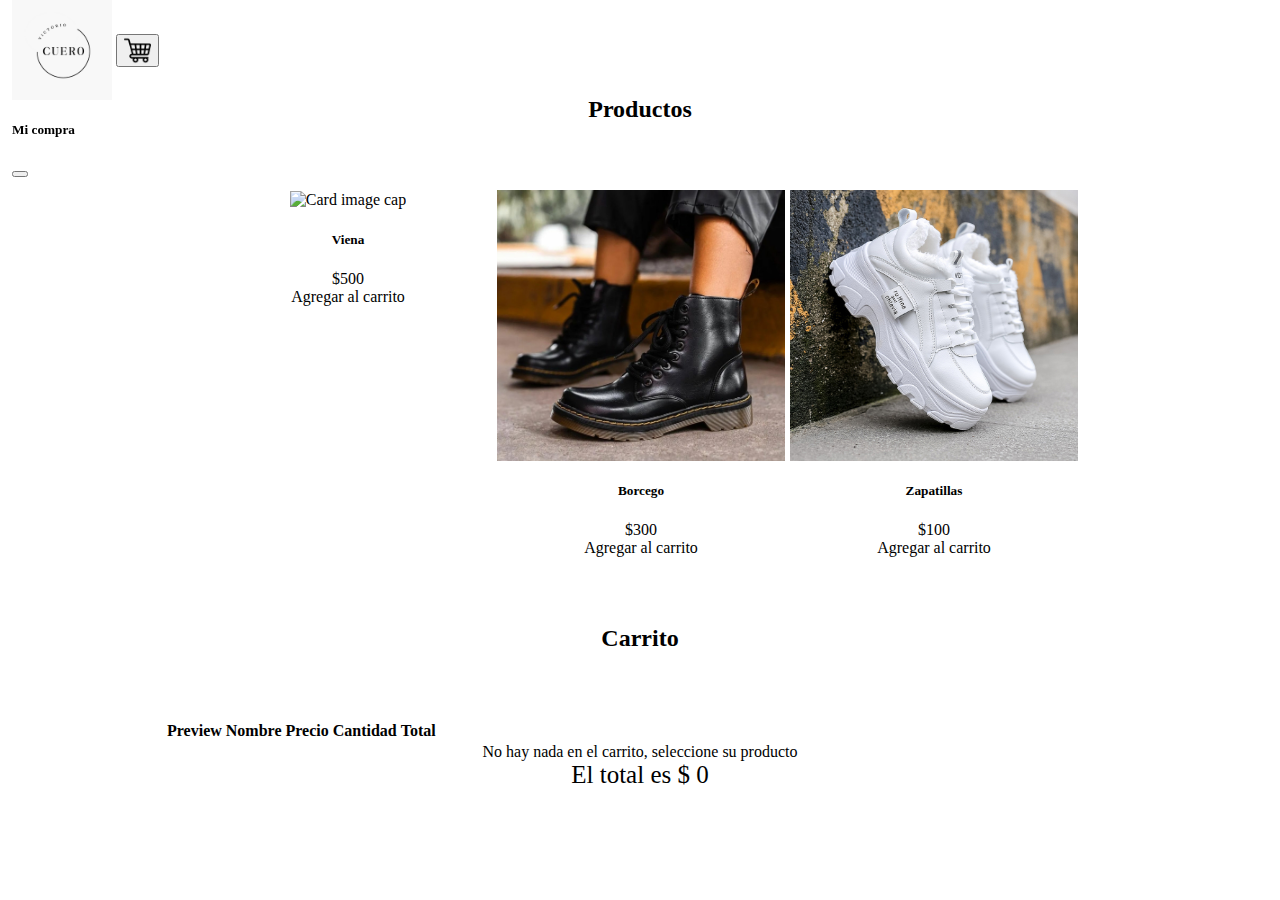
==== index.html @ 4e66efd5 "first commit" ====
<!DOCTYPE html>
<html lang="en">
<head>
  <meta charset="UTF-8">
  <meta name="viewport" content="width=device-width, initial-scale=1.0">
  <link href="https://cdn.jsdelivr.net/npm/bootstrap@5.3.0-alpha3/dist/css/bootstrap.min.css" rel="stylesheet"
    integrity="sha384-KK94CHFLLe+nY2dmCWGMq91rCGa5gtU4mk92HdvYe+M/SXH301p5ILy+dN9+nJOZ" crossorigin="anonymous">
  <link rel="stylesheet" href="/style.css">

  <title>Document</title>
  <script src="https://cdn.jsdelivr.net/npm/sweetalert2@11"></script>

</head>
<body>
  <nav class="navbar bg-light fixed-top">
    <div class="container-fluid">
     <img src="./img/cuero_logo.png" class="logo" alt="">
      <button class="navbar-toggler" type="button" data-bs-toggle="offcanvas" data-bs-target="#offcanvasNavbar" aria-controls="offcanvasNavbar">
        <img src="./img/carrito.png" class="logo_carrito" alt="">
      </button>
      <div class="offcanvas offcanvas-end" tabindex="-1" id="offcanvasNavbar" aria-labelledby="offcanvasNavbarLabel">
        <div class="offcanvas-header">
          <h5 class="offcanvas-title" id="offcanvasNavbarLabel">Mi compra</h5>
          <button type="button" class="btn-close" data-bs-dismiss="offcanvas" aria-label="Close"></button>
        </div>
        <div class="offcanvas-body">
          <ul class="contendor-carrito1">
            
            
           
          </ul>
         
        </div>
      </div>
    </div>
  </nav>

  <main>
 
    <section>
      <h2>Productos</h2>
      <ul class="lista-productos">
      
</div>
      </ul>
    </section>
    <section>
      <h2>Carrito</h2>
      <div class="carrito">
        <table class="table table-sm table-dark">
          <thead>
            <tr>
              <th scope="col">Preview</th>
              <th scope="col">Nombre</th>
              <th scope="col">Precio</th>
              <th scope="col">Cantidad</th>
              <th scope="col">Total</th>
            </tr>
          </thead>
          <tbody class="contendor-carrito">
           
          </tbody>
         
        </table>
        
        

      </div>
     
      <div class="btn-box">
        <div class="boton-total">
        </div>
        <div class="vaciarCarrito" >
        </div>
      </div>
      <div class="vacio">
      </div>
     
      
      <div class="total-final" >
      </div>
    
    </section> 
  </main> 

  
 
 
  <script src="productos.js"></script>
  <script src="/app.js"></script>
  <script src="https://cdn.jsdelivr.net/npm/bootstrap@5.3.0-alpha3/dist/js/bootstrap.bundle.min.js"
  integrity="sha384-ENjdO4Dr2bkBIFxQpeoTz1HIcje39Wm4jDKdf19U8gI4ddQ3GYNS7NTKfAdVQSZe" crossorigin="anonymous">
  </script>
</body>
</html>
---- style.css ----
.navbar {
  position: relative;
  display: flex;
  flex-wrap: wrap;
  align-items: center;
  justify-content: space-between;
  padding: 0px;
  position: fixed;
  top: 0;
  width: 100%;
  z-index: 5;
}
.navbar .logo {
  width: 100px;
  opacity: 1;
}
.navbar .logo_carrito {
  width: 40px;
  align-items: center;
  justify-content: center;
}

.header-index {
  display: 1;
  justify-content: space-between;
  align-items: center;
  background-position: center;
  background-size: cover;
  box-sizing: border-box;
}

.img-main img {
  height: 100%;
  width: 100%;
  object-fit: cover;
}

.img-main {
  width: auto;
  height: 511px;
}

.nav__links {
  list-style: none;
}

.nav__links li {
  display: inline-block;
  padding: 0px 15px;
}

.nav__links li:hover {
  cursor: pointer;
  transform: scale(1.2);
  transition: 0.8s;
}

.text-center {
  padding-top: 10%;
}

.card-img, .card-img-bottom, .card-img-top {
  width: 100%;
  max-height: 271px;
}

.col {
  flex: 1 0 0%;
  padding-bottom: 17px;
}

.row {
  --bs-gutter-x: -13.5rem;
  --bs-gutter-y: 0;
  display: flex;
  flex-wrap: wrap;
  margin-top: calc(-1 * var(--bs-gutter-y));
  margin-right: calc(-0.5 * var(--bs-gutter-x));
  margin-left: calc(-0.5 * var(--bs-gutter-x));
}

.text-center {
  text-align: center !important;
}

.container, .container-fluid, .container-lg, .container-md, .container-sm, .container-xl, .container-xxl {
  --bs-gutter-x: 1.5rem;
  --bs-gutter-y: 0;
  width: 100%;
  padding-right: calc(var(--bs-gutter-x) * 0.5);
  padding-left: calc(var(--bs-gutter-x) * 0.5);
  margin-right: auto;
  margin-left: auto;
}

body {
  margin: 0;
  font-family: var(--bs-body-font-family);
  font-size: var(--bs-body-font-size);
  font-weight: var(--bs-body-font-weight);
  line-height: var(--bs-body-line-height);
  color: var(--bs-body-color);
  text-align: var(--bs-body-text-align);
  background-color: var(--bs-body-bg);
  -webkit-text-size-adjust: 100%;
  -webkit-tap-highlight-color: transparent;
}

.grid-box {
  display: grid;
  grid-template-columns: 35% 35% 30%;
  gap: 10px;
  padding: 40px;
  padding-top: 130px;
  grid-template-areas: "area1 area2 talle" "area3 area4 talle" "area5 area6 talle";
}

.caja {
  width: 100%;
  height: 600px;
}

.box-talle {
  grid-area: talle;
  background-color: rgb(255, 255, 255);
  height: 100%;
}

.button-agregar {
  margin: 5%;
}

.c1 {
  grid-area: area1;
  background-image: url(/img/VIENA\ CUERO\ \(1\).JPG);
  background-position: center;
  background-size: cover;
}

.c2 {
  grid-area: area2;
  background-image: url(/img/VIENA\ CUERO\ \(2\).JPG);
  background-position: center;
  background-size: cover;
}

.c3 {
  grid-area: area3;
  background-image: url(/img/VIENA\ CUERO\ \(3\).JPG);
  background-position: center;
  background-size: cover;
}

.c4 {
  grid-area: area4;
  background-image: url(/img/VIENA\ CUERO\ \(5\).JPG);
  background-position: center;
  background-size: cover;
}

.c5 {
  grid-area: area5;
  background-image: url(/img/VIENA\ CUERO\ \(6\).JPG);
  background-position: center;
  background-size: cover;
}

.c6 {
  grid-area: area6;
  background-image: url(/img/VIENA\ CUERO\ \(7\).JPG);
  background-position: center;
  background-size: cover;
}

.box-talle-content {
  text-align: center;
}

.talle-grid {
  display: grid;
  grid-template-columns: 15% 15% 15% 15%;
  gap: 10px;
  justify-content: center;
  align-items: center;
  padding-top: 5%;
  grid-template-areas: "talle1 talle2 talle3 talle4" "talle5 talle6 talle7 talle8" "talle9 talle10 talle11 talle12";
}

.fecha {
  width: 100%;
  height: 100%;
  background-color: rgb(226, 218, 218);
  border-radius: 10%;
  display: block;
}

p {
  margin-bottom: 0rem;
  align-items: center;
  display: flex;
}

.t1 {
  grid-area: talle1;
  height: 50px;
  width: 50px;
  display: flex;
  justify-content: center;
}

.t2 {
  grid-area: talle2;
  height: 50px;
  width: 50px;
  display: flex;
  justify-content: center;
}

.t3 {
  grid-area: talle3;
  height: 50px;
  width: 50px;
  display: flex;
  justify-content: center;
}

.t4 {
  grid-area: talle4;
  height: 50px;
  width: 50px;
  display: flex;
  justify-content: center;
}

.t5 {
  grid-area: talle5;
  height: 50px;
  width: 50px;
  display: flex;
  justify-content: center;
}

.t6 {
  grid-area: talle6;
  height: 50px;
  width: 50px;
  display: flex;
  justify-content: center;
}

.t7 {
  grid-area: talle7;
  height: 50px;
  width: 50px;
  display: flex;
  justify-content: center;
}

.t8 {
  grid-area: talle8;
  height: 50px;
  width: 50px;
  display: flex;
  justify-content: center;
}

.t9 {
  grid-area: talle9;
  height: 50px;
  width: 50px;
  display: flex;
  justify-content: center;
}

.t10 {
  grid-area: talle10;
  height: 50px;
  width: 50px;
  display: flex;
  justify-content: center;
}

.t11 {
  grid-area: talle11;
  height: 50px;
  width: 50px;
  display: flex;
  justify-content: center;
}

.t12 {
  grid-area: talle12;
  height: 50px;
  width: 50px;
  display: flex;
  justify-content: center;
}

img, svg {
  vertical-align: middle;
  width: 69px;
}

.num {
  width: 40px;
  height: 30px;
  border: 1px solid black;
  border-radius: 5px;
  font-size: 18px;
  padding: 0px;
  text-align: center;
}

.remove {
  margin-top: 0;
  margin-bottom: auto;
  margin-right: 0;
}

/*# sourceMappingURL=style.css.map */
.navbar {
  position: relative;
  display: flex;
  flex-wrap: wrap;
  align-items: center;
  justify-content: space-between;
  padding: 0px;
 
  position: fixed;
  top: 0;
  width: 100%;
  z-index: 5;
  
  .logo{
    width: 100px;
    opacity: 1;
  }
  .logo_carrito{
    width: 27px;
  }
}

.header-index {
  display: 1;
  justify-content: space-between;
  align-items: center;
  background-position: center;
  background-size: cover;
  box-sizing: border-box;
}

.img-main img {
  height: 100%;
  width: 100%;
  object-fit: cover;
}

.img-main {
  width: auto;
  height: 511px;
}


.nav__links {
  list-style: none;
}

.nav__links li {
  display: inline-block;
  padding: 0px 15px;
}

.nav__links li:hover {
  cursor: pointer;
  transform: scale(1.2);
  transition: 0.8s;
}

img, svg {
  vertical-align: middle;
  width: 15%;
  height: 5%;
}

.grid-box{
  display: grid;
  grid-template-columns:35% 35%  30%;
  gap: 10px;
  padding: 40px;
  padding-top: 130px;
  grid-template-areas: 
  'area1 area2 talle'
  'area3 area4 talle'
  'area5 area6 talle' ;
}

.caja{
  width: 100%;
  height: 600px;
  
}

.box-talle{
  grid-area: talle;
  background-color: rgb(255, 255, 255);
  height: 100%;
 
  
}

.button-agregar{
  margin: 5%;}


.c1{
   grid-area : area1;
   background-image: url(/img/VIENA\ CUERO\ \(1\).JPG);
   background-position: center;
   background-size: cover;
}

.c2{
  grid-area : area2;
  background-image: url(/img/VIENA\ CUERO\ \(2\).JPG);background-position: center;
  background-size: cover;
}

.c3{
  grid-area : area3;
  background-image: url(/img/VIENA\ CUERO\ \(3\).JPG);
  background-position: center;
  background-size: cover;
}
.c4{
  grid-area : area4;
  background-image: url(/img/VIENA\ CUERO\ \(5\).JPG);
  background-position: center;
  background-size: cover;
}

.c5{
  grid-area : area5;
  background-image: url(/img/VIENA\ CUERO\ \(6\).JPG);
  background-position: center;
  background-size: cover;
}

.c6{
  grid-area : area6;
  background-image: url(/img/VIENA\ CUERO\ \(7\).JPG);
  background-position: center;
  background-size: cover;
}

.box-talle-content{
text-align:center;

}


.talle-grid{
  display: grid;
  grid-template-columns: 15% 15% 15% 15%;
  gap: 10px;
  justify-content: center;
  align-items: center;

  padding-top: 5%;
  grid-template-areas: 
  'talle1 talle2 talle3 talle4'
  'talle5 talle6 talle7 talle8'
  'talle9 talle10 talle11 talle12'
   ;
}


.fecha{
  width: 100%;

  height: 100%;
  background-color: rgb(226, 218, 218);
  border-radius: 10%;
  display: block;
 
}

  p{
      margin-bottom: 0rem;
      align-items: center;
      display: flex;
  }


.t1  {grid-area: talle1;

      height: 50px;
      width: 50px;
      display: flex;
      justify-content: center;    
}

.t2{grid-area: talle2;
  height: 50px;
      width: 50px;
      display: flex;
      justify-content: center;   
}

.t3{grid-area: talle3;
  height: 50px;
      width: 50px;
      display: flex;
      justify-content: center;   
}

.t4{grid-area: talle4;
  height: 50px;
      width: 50px;
      display: flex;
      justify-content: center;   
}

.t5{grid-area: talle5;
  height: 50px;
      width: 50px;
      display: flex;
      justify-content: center;   
}

.t6{grid-area: talle6;
  height: 50px;
      width: 50px;
      display: flex;
      justify-content: center;   
}

.t7{grid-area: talle7;
  height: 50px;
      width: 50px;
      display: flex;
      justify-content: center;   
}

.t8{grid-area: talle8;
  height: 50px;
      width: 50px;
      display: flex;
      justify-content: center;   
}

.t9{grid-area: talle9;
  height: 50px;
      width: 50px;
      display: flex;
      justify-content: center;   
}

.t10{grid-area: talle10;
  height: 50px;
      width: 50px;
      display: flex;
      justify-content: center;   
}
.t11{grid-area: talle11;
  height: 50px;
      width: 50px;
      display: flex;
      justify-content: center;   
}
.t12{grid-area: talle12;
  height: 50px;
      width: 50px;
      display: flex;
      justify-content: center;   
}

img, svg {
  vertical-align: middle;
  width: 69px;
}

.num{
  width: 40px;
  height: 30px;
  border: 1px solid black;
  border-radius: 5px;
  font-size: 18px;
  padding: 0px;
  text-align: center;
}

.remove {
margin-top: 0;
margin-bottom: auto;
margin-right: 0;
}

.text-center {
   
  padding-top: 10%;
}

.card-img, .card-img-bottom, .card-img-top {
  width: 100%;
  max-height: 271px;
}

.col {
  flex: 1 0 0%;
  padding-bottom: 17px;
}

.row {
  --bs-gutter-x: -13.5rem;
  --bs-gutter-y: 0;
  display: flex;
  flex-wrap: wrap;
  margin-top: calc(-1 * var(--bs-gutter-y));
  margin-right: calc(-.5 * var(--bs-gutter-x));
  margin-left: calc(-.5 * var(--bs-gutter-x));
}
.text-center {
  text-align: center!important;
}
.container, .container-fluid, .container-lg, .container-md, .container-sm, .container-xl, .container-xxl {
  --bs-gutter-x: 1.5rem;
  --bs-gutter-y: 0;
  width: 100%;
  padding-right: calc(var(--bs-gutter-x) * .5);
  padding-left: calc(var(--bs-gutter-x) * .5);
  margin-right: auto;
  margin-left: auto;
}
body {
  margin: 0;
  font-family: var(--bs-body-font-family);
  font-size: var(--bs-body-font-size);
  font-weight: var(--bs-body-font-weight);
  line-height: var(--bs-body-line-height);
  color: var(--bs-body-color);
  text-align: var(--bs-body-text-align);
  background-color: var(--bs-body-bg);
  -webkit-text-size-adjust: 100%;
  -webkit-tap-highlight-color: transparent;
}

.product-list {
	list-style: none;
	margin: 0;
	padding: 0;
	display: grid;
	grid-template-columns: repeat(auto-fit, minmax(250px, 1fr));
	grid-auto-rows: 420px;
	grid-gap: 2em;
}

.product-list li {
	border: 1px solid #ccc;
	padding: 1em;
}

.product-list img {
	max-width: 100%;
	height: 50%;
}

.product-list h3 {
	margin-top: 0;
	margin-bottom: 0.5em;
}

.product-list .product-price {
	font-weight: bold;
}

.add-to-cart,
.remove,
.button {
	display: block;
	border: none;
	cursor: pointer;
	margin-left: auto;
	margin-right: auto;
	background-color: #333;
	color: #fff;
	padding: 1rem 0.8rem;
	text-decoration: none;
	transition: background-color 0.2s ease;
}
.remove {
	margin-top: 0;
	margin-bottom: auto;
	margin-right: 0;
}

.add-to-cart:hover,
.remove:hover,
.button:hover {
	background-color: #666;
}

footer {
	border-top: 1px solid #333;
}

footer p {
	text-align: center;
}

.productsCart li {
	border-bottom: 1px solid #333;
	padding: 1rem;
	display: flex;
	list-style: none;
	margin-left: auto;
	margin-right: auto;
}

.productContent {
	padding-left: 1rem;
}

.productsCart img {
	display: block;
	width: 80px;
	height: auto;
	object-fit: contain;
}

.empty {
	font-size: 2rem;
	text-transform: uppercase;
	text-align: center;
}

.counter {

	display: flex;
	align-items: center;
	justify-content: center;
}

.counter .button {
	width: 30px;
}

.button {
	padding: 0.5rem;
}
.button-cart {
	cursor: pointer;
}

main {
	max-width: 952px;
	margin: 3em auto;
	text-align: center;
}

.product-list {
	list-style: none;
	margin: 0;
	padding: 0;
	display: grid;
	grid-template-columns: repeat(auto-fit, minmax(250px, 1fr));
	grid-auto-rows: 420px;
	grid-gap: 2em;
}

.product-list li {
	border: 1px solid #ccc;
	padding: 1em;
}

.product-list img {
	max-width: 100%;
	height: 50%;
}

.product-list h3 {
	margin-top: 0;
	margin-bottom: 0.5em;
}

.product-list .product-price {
	font-weight: bold;
}

.add-to-cart,
.remove,
.button {
	display: block;
	border: none;
	cursor: pointer;
	margin-left: auto;
	margin-right: auto;
	background-color: #333;
	color: #fff;
	padding: 1rem 0.8rem;
	text-decoration: none;
	transition: background-color 0.2s ease;
}
.remove {
	margin-top: 0;
	margin-bottom: auto;
	margin-right: 0;
}

.add-to-cart:hover,
.remove:hover,
.button:hover {
	background-color: #666;
}

footer {
	border-top: 1px solid #333;
}

footer p {
	text-align: center;
}

.productsCart li {
	border-bottom: 1px solid #333;
	padding: 1rem;
	display: flex;
	list-style: none;
	margin-left: auto;
	margin-right: auto;
}

.productContent {
	padding-left: 1rem;
}

.productsCart img {
	display: block;
	width: 80px;
	height: auto;
	object-fit: contain;
}

.empty {
	font-size: 2rem;
	text-transform: uppercase;
	text-align: center;
}

.counter {

	display: flex;
	align-items: center;
	justify-content: center;
}

.counter .button {
	width: 30px;
}

.button {
	padding: 0.5rem;
}

.lista-productos{
  display: flex;
  gap: 5px;
}



p {
    margin-bottom: 0rem;
    align-items: center;
    display: flex;
    text-align: revert;
    justify-content: center;
}

.table>tbody {
  vertical-align: middle;
}

.btn-box{
  display:flex;
  justify-content: center;
  gap: 1%;
}

.box-total{
  font-size: 25px;

}

h2{
  padding: 5%;
}
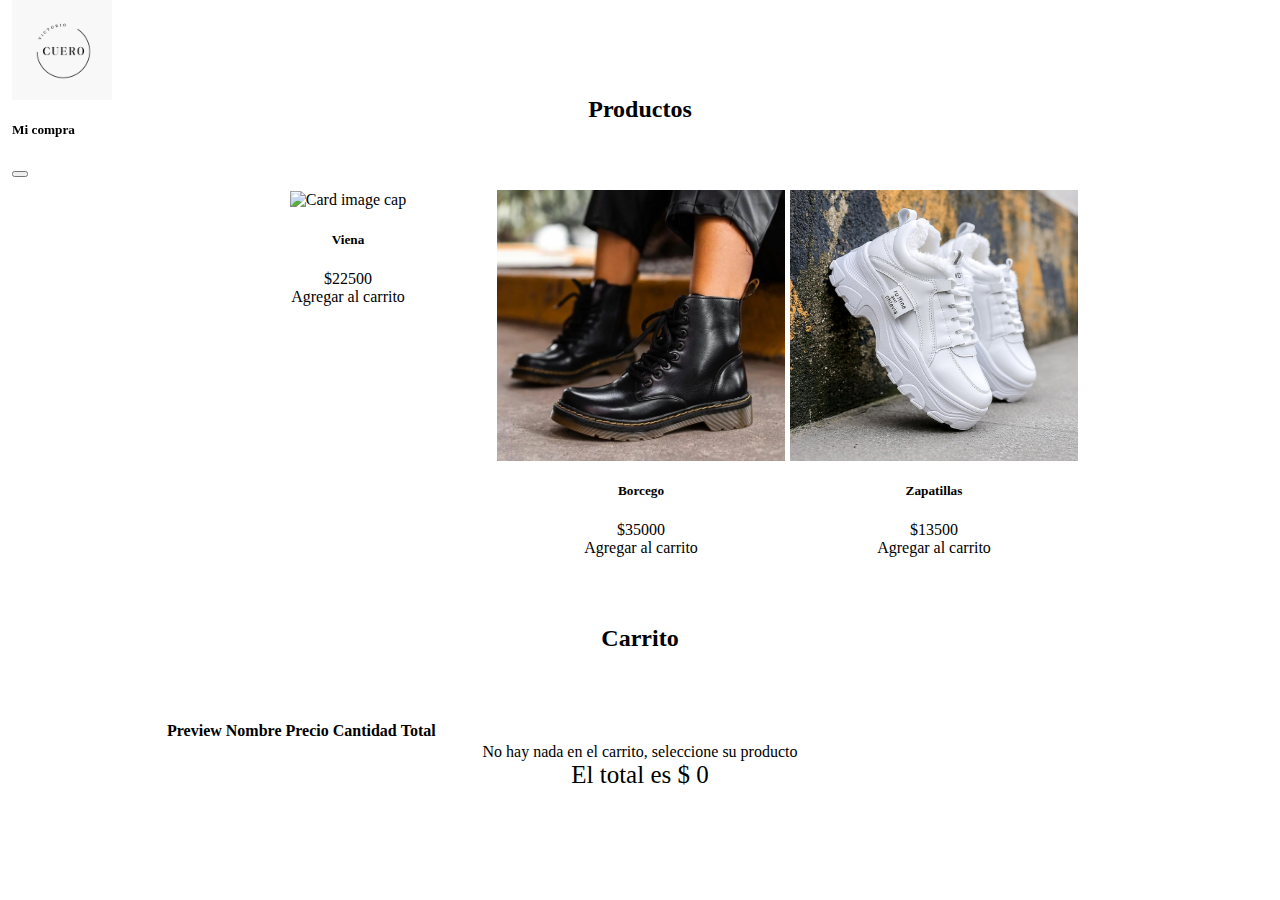
==== commit b0722de6: "ultimos toques" ====
--- a/index.html
+++ b/index.html
@@ -15,9 +15,7 @@
   <nav class="navbar bg-light fixed-top">
     <div class="container-fluid">
      <img src="./img/cuero_logo.png" class="logo" alt="">
-      <button class="navbar-toggler" type="button" data-bs-toggle="offcanvas" data-bs-target="#offcanvasNavbar" aria-controls="offcanvasNavbar">
-        <img src="./img/carrito.png" class="logo_carrito" alt="">
-      </button>
+      
       <div class="offcanvas offcanvas-end" tabindex="-1" id="offcanvasNavbar" aria-labelledby="offcanvasNavbarLabel">
         <div class="offcanvas-header">
           <h5 class="offcanvas-title" id="offcanvasNavbarLabel">Mi compra</h5>
@@ -43,7 +41,7 @@
       
 </div>
       </ul>
-    </section>
+    
     <section>
       <h2>Carrito</h2>
       <div class="carrito">
@@ -62,31 +60,28 @@
           </tbody>
          
         </table>
-        
-        
-
+  
       </div>
-     
       <div class="btn-box">
-        <div class="boton-total">
+        <div class="boton-total" >
         </div>
         <div class="vaciarCarrito" >
         </div>
       </div>
       <div class="vacio">
       </div>
-     
-      
       <div class="total-final" >
       </div>
-    
-    </section> 
+    </section > 
   </main> 
+
+  
+
+  
 
   
  
  
-  <script src="productos.js"></script>
   <script src="/app.js"></script>
   <script src="https://cdn.jsdelivr.net/npm/bootstrap@5.3.0-alpha3/dist/js/bootstrap.bundle.min.js"
   integrity="sha384-ENjdO4Dr2bkBIFxQpeoTz1HIcje39Wm4jDKdf19U8gI4ddQ3GYNS7NTKfAdVQSZe" crossorigin="anonymous">
